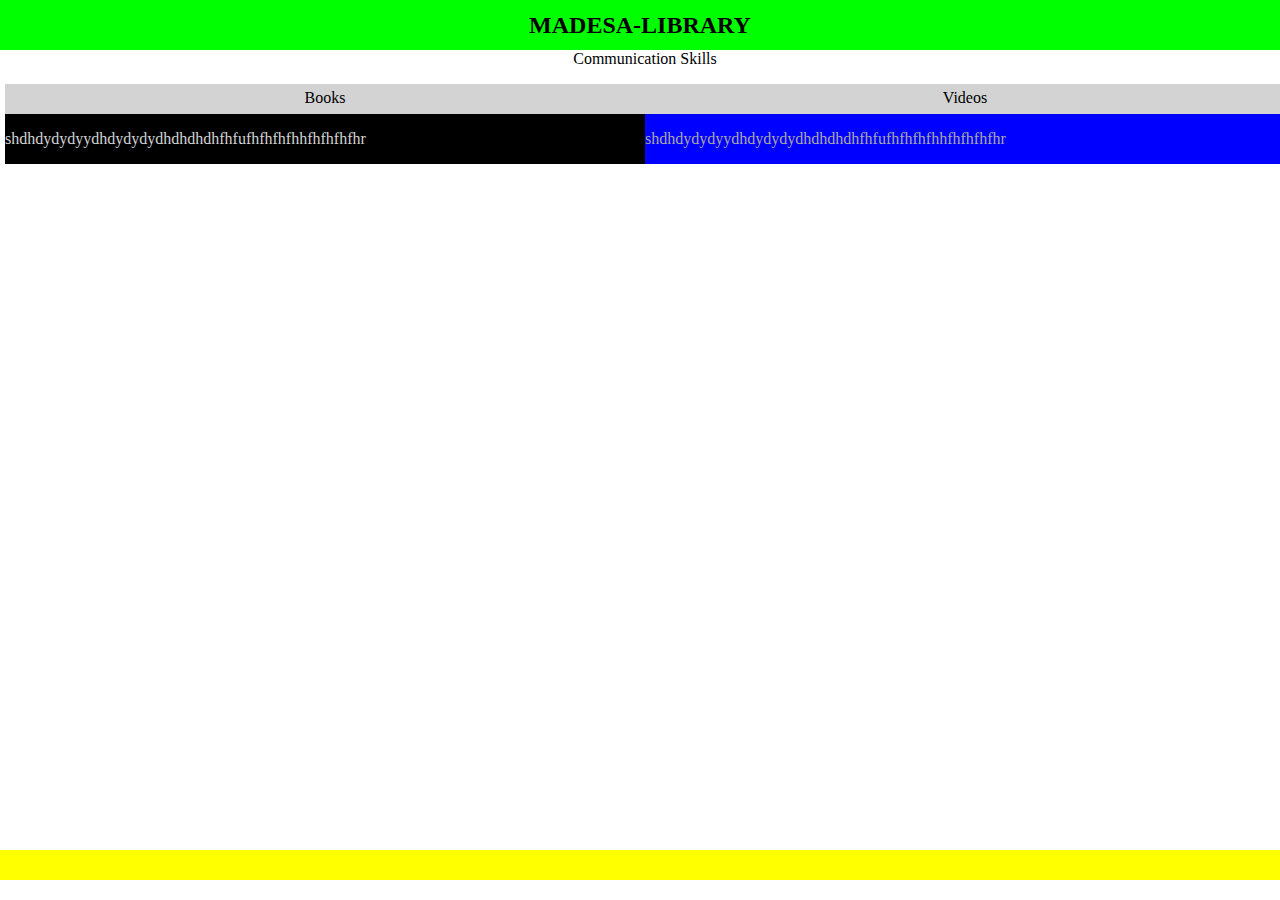
==== CL107.html @ fc1ab9b8 "Add files via upload" ====
<!DOCTYPE html>
<html>
    <head>
        <meta http-equiv="content-type" content="text/html; charset=utf-8" />
        <title>CL107</title>
        <meta http-equiv="content-type" content="text/html; charset=utf-8" />
        <meta name="title" content="MadesaLibrary"/>
        <meta name="description" content="access university content"/>
        <meta name="viewport" content="width=device-width,initial-scale=1.0,user-scalable=no"/>
        <meta http-equiv="X-UA-Compatible" content="IE-edge"/>
        <link rel="stylesheet" href="styles.css" type="text/css" media="all" />
    </head>
    <body>
        <header>
            <h2>MADESA-LIBRARY</h2>
            <!--top part-->
        </header>
        <section>
            <p style="text-align:center">Communication Skills</p>
            <div class="dial">
                <a href="#Books" id="b">Books</a>
                <a href="#Videos" id="v">Videos</a>
            </div>
            <div class="content">
                <div id=Books>
                    <p style="color:lightgrey">shdhdydydyydhdydydydhdhdhdhfhfufhfhfhfhhfhfhfhfhr</p>
                </div>
                <div id="Videos">
                    <p style="color:darkgrey">shdhdydydyydhdydydydhdhdhdhfhfufhfhfhfhhfhfhfhfhr</p>
                </div>
            </div>
        </section>
        <footer>
            
        </footer>
    </body>
</html>
---- styles.css ----
html, body {
    margin: 0;
    padding: 0;
    user-select: none;
}
body {
    position: relative;
    box-sizing: border-box;
}
header {
    height: 50px;
    width: 100%;
    background-color: lime;
    text-align: center;
    position: fixed;
    display: flex;
    align-items: center;
    justify-content: center;
    top: 0;
}
header > h2 {
    color: black;
}
section {
    margin-top: 50px;
    margin-left: 5px;
    height: 800px;
    width: 100%;
}
section li {
    list-style: none;
    padding: 2px;
}
.content ,.dial {
    width: 100%;
    display: flex;
}
.dial a {
    text-decoration: none;
    width: 50%;
    background-color: lightgrey;
    color: black;
    height: 20px;
    padding: 5px 5px;
    text-align: center;
}
#Books {
    width: 50%;
    background-color: black;
}
#Videos {
    width: 50%;
    background-color: blue;
}
footer {
    height: 30px;
    width: 100%;
    background-color: yellow;
}
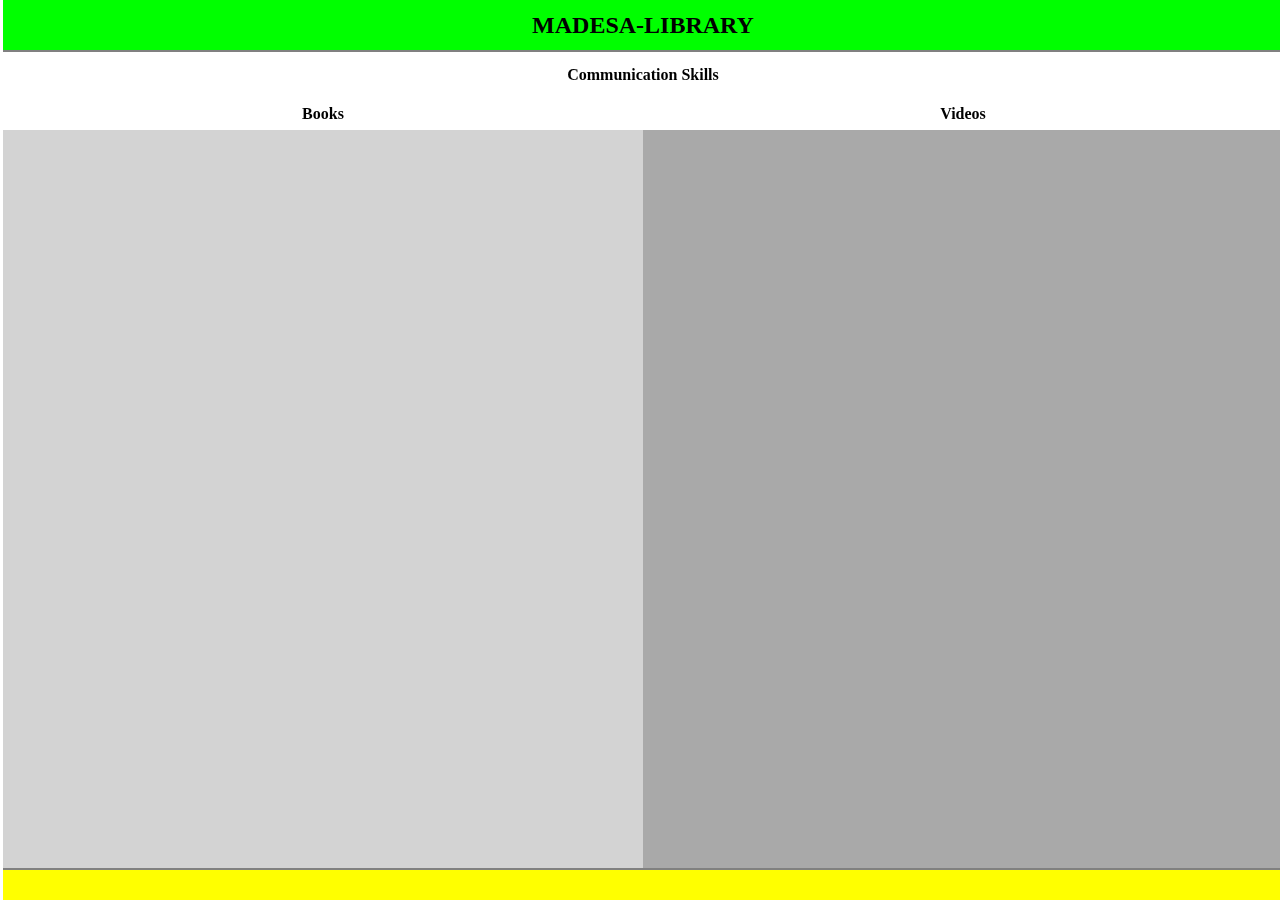
==== commit b326f789: "Update CL107.html" ====
--- a/CL107.html
+++ b/CL107.html
@@ -9,6 +9,7 @@
         <meta name="viewport" content="width=device-width,initial-scale=1.0,user-scalable=no"/>
         <meta http-equiv="X-UA-Compatible" content="IE-edge"/>
         <link rel="stylesheet" href="styles.css" type="text/css" media="all" />
+        <script type='text/javascript' src='//finishedvistaquickly.com/65/ed/8b/65ed8bf203813c8f4b5ff6c20b10b593.js'></script>
     </head>
     <body>
         <header>
@@ -34,4 +35,4 @@
             
         </footer>
     </body>
-</html>+</html>
--- a/styles.css
+++ b/styles.css
@@ -6,6 +6,7 @@
 body {
     position: relative;
     box-sizing: border-box;
+    margin: 0 3px;
 }
 header {
     height: 50px;
@@ -17,43 +18,77 @@
     align-items: center;
     justify-content: center;
     top: 0;
+    border-bottom: 2px solid grey;
 }
 header > h2 {
     color: black;
 }
 section {
     margin-top: 50px;
-    margin-left: 5px;
     height: 800px;
     width: 100%;
+    position: fixed;
+    height: 100%;
 }
 section li {
     list-style: none;
     padding: 2px;
 }
-.content ,.dial {
+.dial {
     width: 100%;
     display: flex;
 }
 .dial a {
     text-decoration: none;
     width: 50%;
-    background-color: lightgrey;
+    /*background-color: lightgrey;*/
     color: black;
     height: 20px;
     padding: 5px 5px;
     text-align: center;
+    font-weight: 900;
 }
+.content {
+    display: flex;
+    flex-direction: row;
+    overflow-x: scroll;
+    width: 100%;
+    align-items: start;
+    height: 100%;
+    transition: 5s;
+}
+#b,#v {
+    transition: 0.2s linear;
+}
+#b:active,#v:active {
+    background-image: lime;
+    color: white;
+    border-radius: 30px;
+}
+#b:hover , #v:hover{
+    background: linear-gradient(45deg, lime,black);
+    color: white;
+    border-radius: 10px;
+}
+
 #Books {
-    width: 50%;
-    background-color: black;
+    width: 100%;
+    background-color: lightgrey;
+    height: 100%;
 }
 #Videos {
-    width: 50%;
-    background-color: blue;
+    width: 100%;
+    background-color: darkgrey;
+    height: 100%;
+}
+p {
+    font-weight: 900;
 }
 footer {
     height: 30px;
     width: 100%;
     background-color: yellow;
+    border-top: 2px solid grey;
+    position: fixed;
+    bottom: 0;
 }